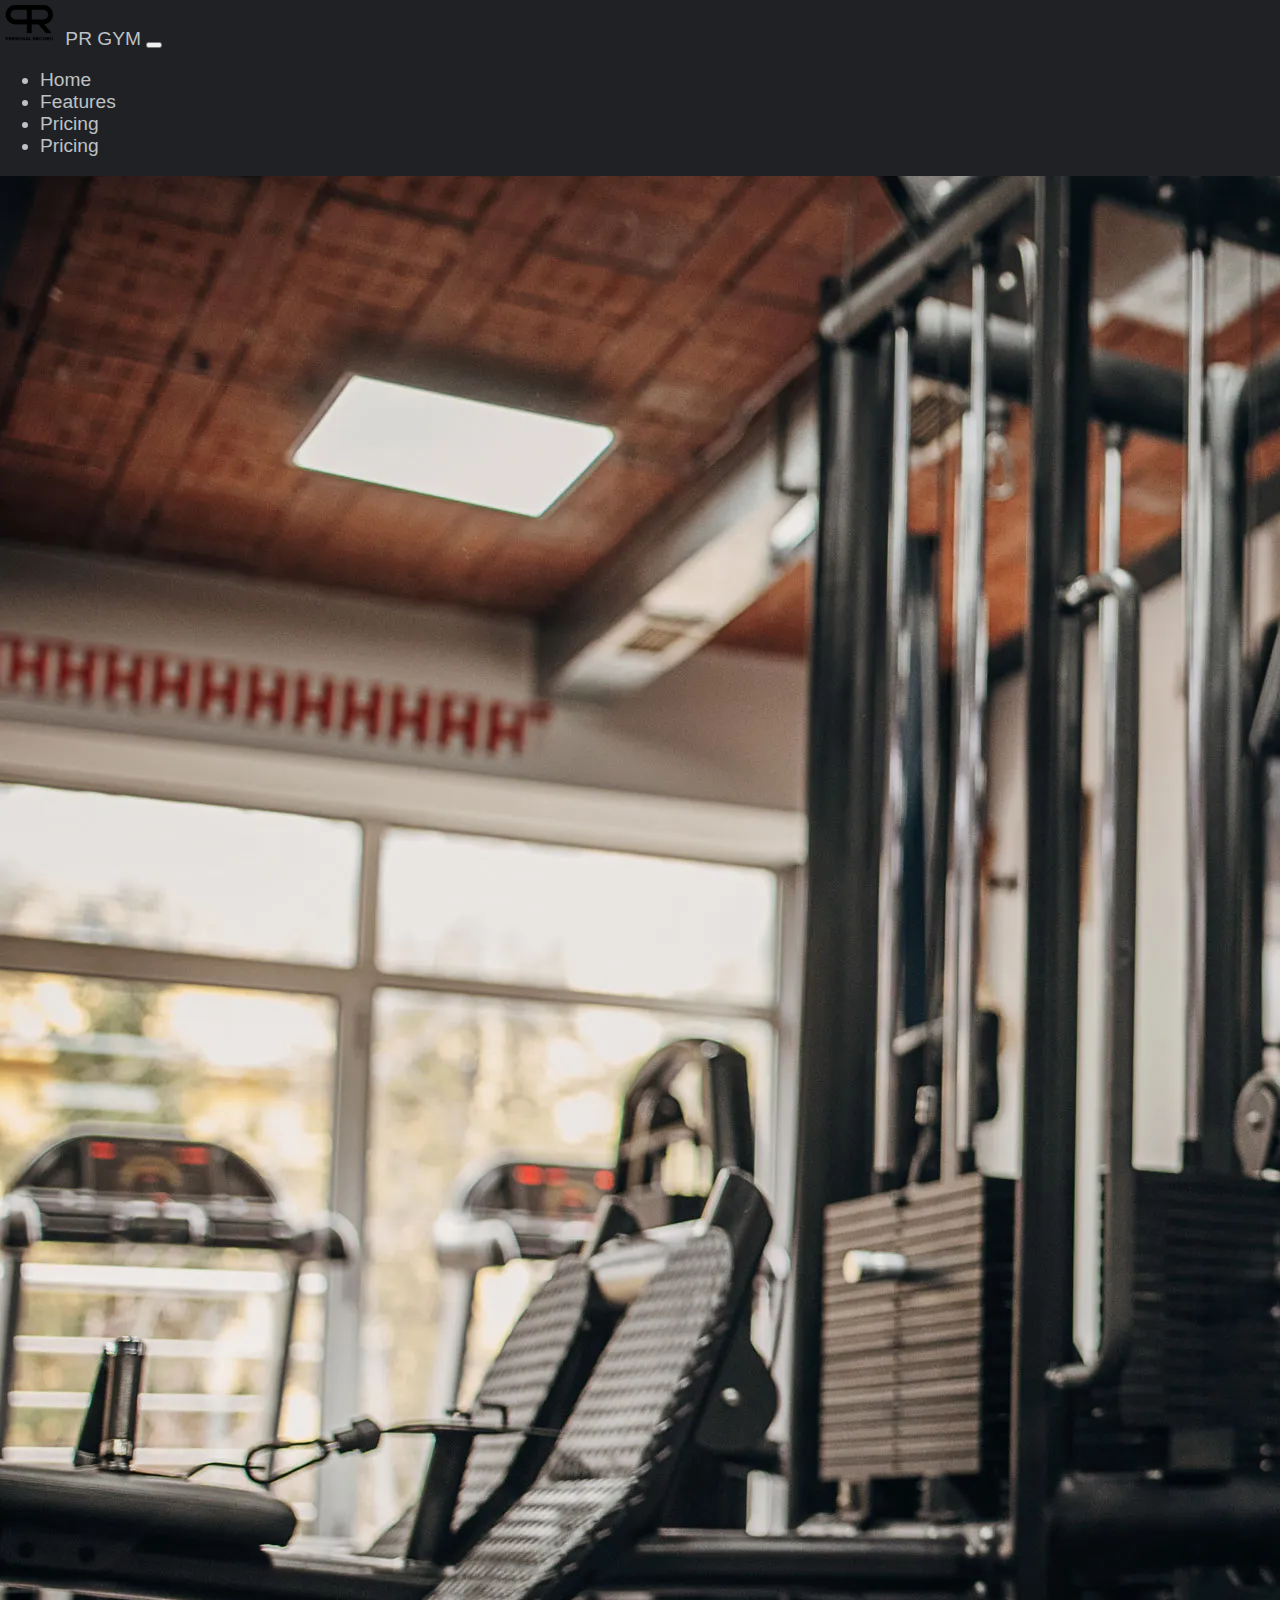
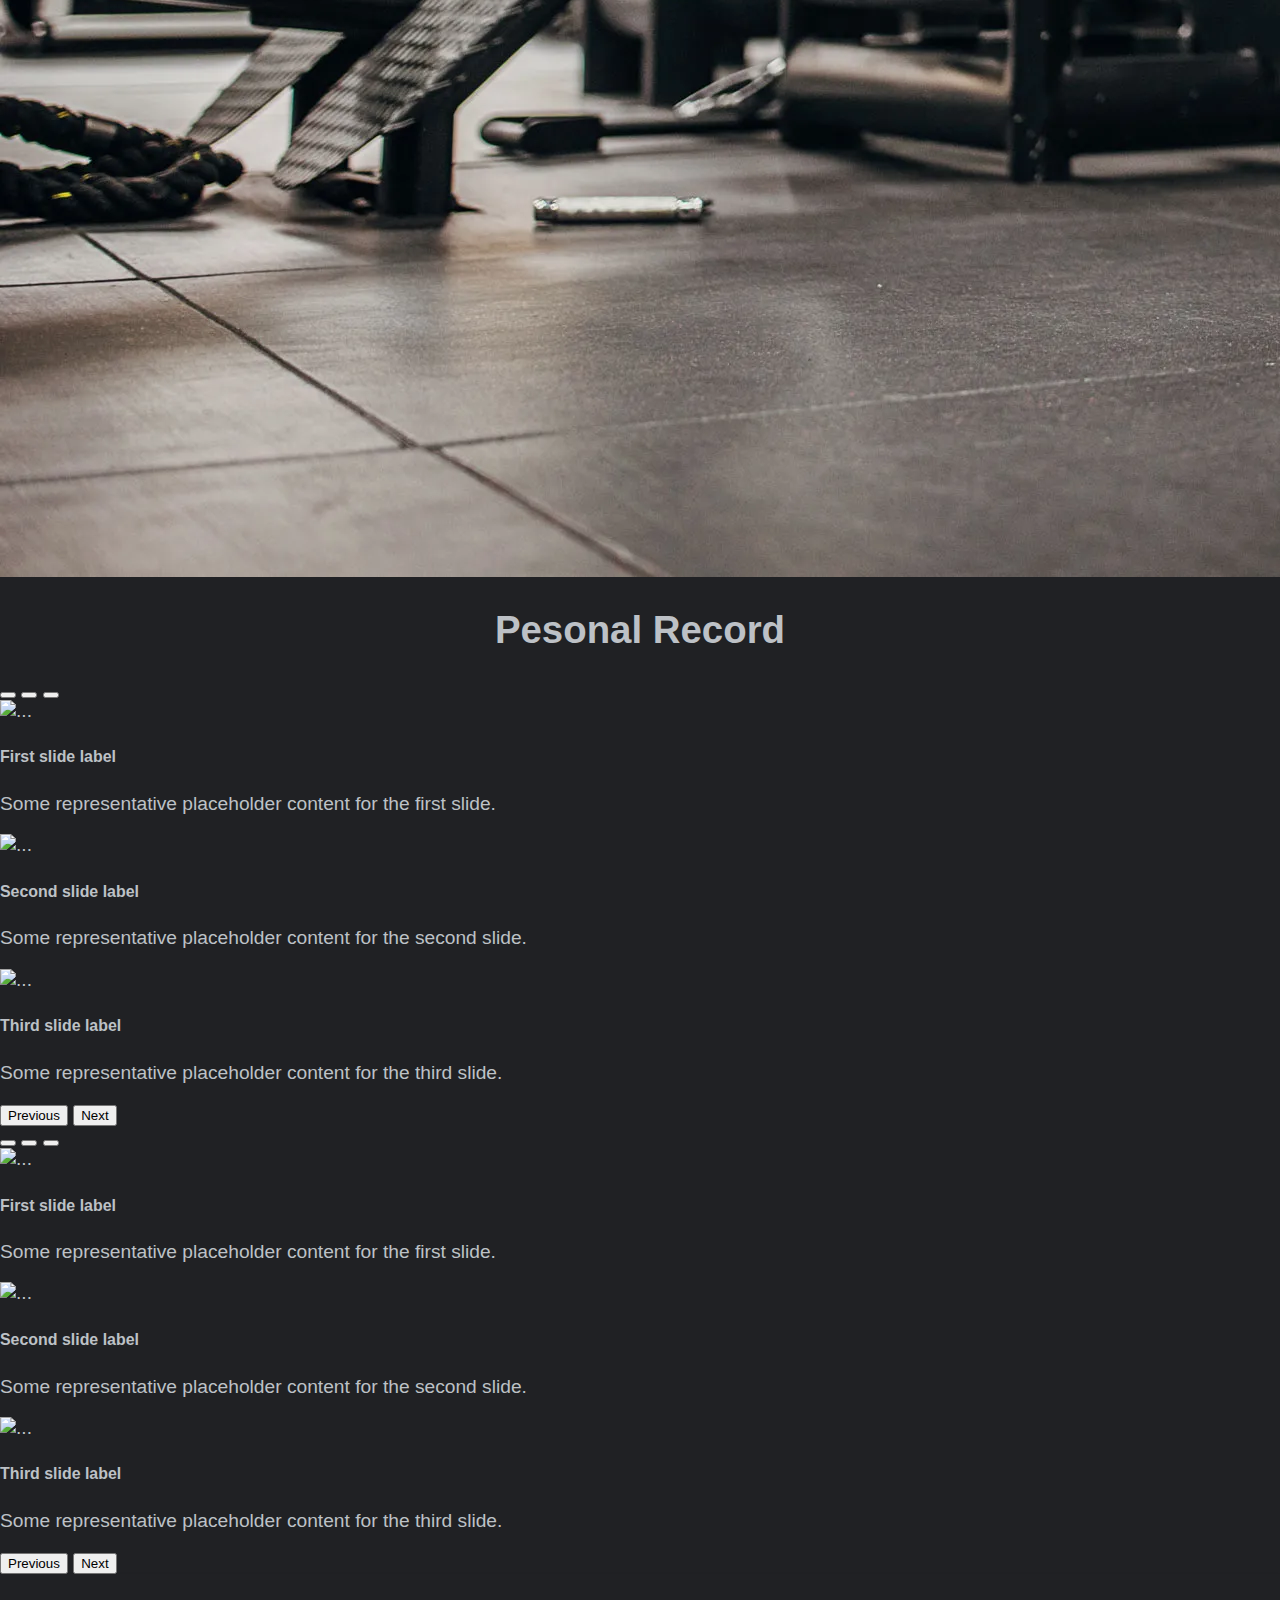
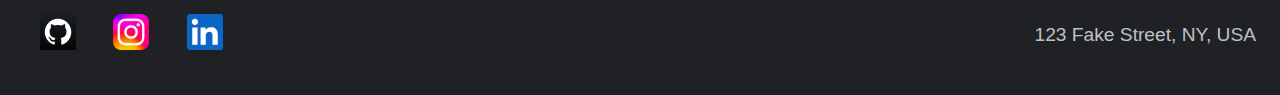
==== index.html @ 3e2592c3 "bootsstrap-1" ====
<!DOCTYPE html>
<html lang="en">

<head>
  <meta charset="UTF-8" />
  <meta http-equiv="X-UA-Compatible" content="IE=edge" />
  <meta name="viewport" content="width=device-width, initial-scale=1.0" />
  <title>PR Gym</title>
  <!-- Logo de pestañ -->
  <link rel="icon" href="img/pr-logo.png" />
  <!-- CSS -->
  <link rel="stylesheet" href="css/estilo.css" />
  <link rel="preconnect" href="https://fonts.googleapis.com" />
  <link rel="preconnect" href="https://fonts.gstatic.com" crossorigin />
  <link
    href="https://fonts.googleapis.com/css2?family=Open+Sans:ital,wght@0,300;0,400;0,500;0,600;0,700;0,800;1,300;1,400;1,500;1,600;1,700;1,800&display=swap"
    rel="stylesheet" />
  <link href="https://cdn.jsdelivr.net/npm/bootstrap@5.2.0/dist/css/bootstrap.min.css" rel="stylesheet"
    integrity="sha384-gH2yIJqKdNHPEq0n4Mqa/HGKIhSkIHeL5AyhkYV8i59U5AR6csBvApHHNl/vI1Bx" crossorigin="anonymous">
</head>

<body class="body">
  <header>
    <nav class="navbar navbar-expand-lg bg-dark">
      <div class="container-fluid">
        <a class="navbar-brand" href="index.html">
          <img src="img/pr-logo.png" alt="" width="60" class="d-inline-block align-text-top">
        </a>
        <a class="navbar-brand active" href="index.html">PR GYM</a>
        <button class="navbar-toggler" type="button" data-bs-toggle="collapse" data-bs-target="#navbarNav"
          aria-controls="navbarNav" aria-expanded="false" aria-label="Toggle navigation">
          <span class="navbar-toggler-icon"></span>
        </button>
        <div class="collapse navbar-collapse" id="navbarNav">
          <ul class="navbar-nav">
            <li class="nav-item">
              <a class="nav-link " href="pages/contacto.html">Home</a>
            </li>
            <li class="nav-item">
              <a class="nav-link" href="pages/cuenta.html">Features</a>
            </li>
            <li class="nav-item">
              <a class="nav-link" href="pages/playlist.html">Pricing</a>
            </li>
            <li class="nav-item">
              <a class="nav-link" href="pages/sedes.html">Pricing</a>
            </li>
          </ul>
        </div>
      </div>
    </nav>
  </header>
  <main class="px-3">
    <div class="card text-bg-dark">
      <img src="img/gym-main.png" class="card-img opacity-50" alt="Imagen del gimnasio">
      <div class="card-img-overlay px-3">
        <h1 class="h1">Pesonal Record</h1>
      </div>
    </div>
  </main>
  <section>
    <div id="carouselExampleDark" class="carousel carousel-dark slide" data-bs-ride="carousel">
      <div class="carousel-indicators">
        <button type="button" data-bs-target="#carouselExampleDark" data-bs-slide-to="0" class="active"
          aria-current="true" aria-label="Slide 1"></button>
        <button type="button" data-bs-target="#carouselExampleDark" data-bs-slide-to="1" aria-label="Slide 2"></button>
        <button type="button" data-bs-target="#carouselExampleDark" data-bs-slide-to="2" aria-label="Slide 3"></button>
      </div>
      <div class="carousel-inner">
        <div class="carousel-item active" data-bs-interval="10000">
          <img src="http://ximg.es/400x200/ffffff/fff" class="d-block w-100" alt="...">
          <div class="carousel-caption d-none d-md-block">
            <h5>First slide label</h5>
            <p>Some representative placeholder content for the first slide.</p>
          </div>
        </div>
        <div class="carousel-item" data-bs-interval="2000">
          <img src="http://ximg.es/400x200/ffffff/fff" class="d-block w-100" alt="...">
          <div class="carousel-caption d-none d-md-block">
            <h5>Second slide label</h5>
            <p>Some representative placeholder content for the second slide.</p>
          </div>
        </div>
        <div class="carousel-item">
          <img src="http://ximg.es/400x200/ffffff/fff" class="d-block w-100" alt="...">
          <div class="carousel-caption d-none d-md-block">
            <h5>Third slide label</h5>
            <p>Some representative placeholder content for the third slide.</p>
          </div>
        </div>
      </div>
      <button class="carousel-control-prev" type="button" data-bs-target="#carouselExampleDark" data-bs-slide="prev">
        <span class="carousel-control-prev-icon" aria-hidden="true"></span>
        <span class="visually-hidden">Previous</span>
      </button>
      <button class="carousel-control-next" type="button" data-bs-target="#carouselExampleDark" data-bs-slide="next">
        <span class="carousel-control-next-icon" aria-hidden="true"></span>
        <span class="visually-hidden">Next</span>
      </button>
    </div>
  </section>
  <section>
    <div id="carouselExampleDark" class="carousel carousel-dark slide" data-bs-ride="carousel">
      <div class="carousel-indicators">
        <button type="button" data-bs-target="#carouselExampleDark" data-bs-slide-to="0" class="active"
          aria-current="true" aria-label="Slide 1"></button>
        <button type="button" data-bs-target="#carouselExampleDark" data-bs-slide-to="1" aria-label="Slide 2"></button>
        <button type="button" data-bs-target="#carouselExampleDark" data-bs-slide-to="2" aria-label="Slide 3"></button>
      </div>
      <div class="carousel-inner">
        <div class="carousel-item active" data-bs-interval="10000">
          <img src="http://ximg.es/400x200/ffffff/fff" class="d-block w-100" alt="...">
          <div class="carousel-caption d-none d-md-block">
            <h5>First slide label</h5>
            <p>Some representative placeholder content for the first slide.</p>
          </div>
        </div>
        <div class="carousel-item" data-bs-interval="2000">
          <img src="http://ximg.es/400x200/ffffff/fff" class="d-block w-100" alt="...">
          <div class="carousel-caption d-none d-md-block">
            <h5>Second slide label</h5>
            <p>Some representative placeholder content for the second slide.</p>
          </div>
        </div>
        <div class="carousel-item">
          <img src="http://ximg.es/400x200/ffffff/fff" class="d-block w-100" alt="...">
          <div class="carousel-caption d-none d-md-block">
            <h5>Third slide label</h5>
            <p>Some representative placeholder content for the third slide.</p>
          </div>
        </div>
      </div>
      <button class="carousel-control-prev" type="button" data-bs-target="#carouselExampleDark" data-bs-slide="prev">
        <span class="carousel-control-prev-icon" aria-hidden="true"></span>
        <span class="visually-hidden">Previous</span>
      </button>
      <button class="carousel-control-next" type="button" data-bs-target="#carouselExampleDark" data-bs-slide="next">
        <span class="carousel-control-next-icon" aria-hidden="true"></span>
        <span class="visually-hidden">Next</span>
      </button>
    </div>
  </section>
  <footer class="footer">
    <!-- Redes y Direccion -->
    <div>
      <a href="https://github.com/" target="_blank"><img src="img/github-logo.png" alt="GIthub" /></a>
      <a href="https://instagram.com" target="_blank"><img src="img/instagram-logo.png" alt="Instagram" /></a>
      <a href="https://linkedin.com" target="_blank"><img src="img/linkedin-logo.png" alt="Linkedin" /></a>
    </div>
    <div>
      <a href="https://www.google.com/maps/place/Gold's+Gym+Venice/@33.9953232,-118.7555122,11z/data=!4m9!1m2!2m1!1sGold+Gym+cerca+de+Los+%C3%81ngeles,+California,+EE.+UU.!3m5!1s0x80c2bacf4578353b:0x475106ed00e39b87!8m2!3d33.9953297!4d-118.4753742!15sCjNHb2xkIEd5bSBjZXJjYSBkZSBMb3Mgw4FuZ2VsZXMsIENhbGlmb3JuaWEsIEVFLiBVVS4iA4gBAZIBA2d5bQ"
        target="_blank">
        <p>123 Fake Street, NY, USA</p>
      </a>
    </div>
  </footer>
  <!-- js bootstrap -->
  <script src="https://cdn.jsdelivr.net/npm/bootstrap@5.2.0/dist/js/bootstrap.bundle.min.js"
    integrity="sha384-A3rJD856KowSb7dwlZdYEkO39Gagi7vIsF0jrRAoQmDKKtQBHUuLZ9AsSv4jD4Xa"
    crossorigin="anonymous"></script>
</body>

</html>
---- css/estilo.css ----
/* body */
.body {
  margin: auto;
  font-size: 1.2rem;
  font-family: -apple-system, sans-serif !important;
  background-color: #202124 !important;
  color: #bdc1c6 !important;
  -webkit-text-size-adjust: 100%;
}

a {
  outline: none;
  text-decoration: none;
}
a:link {
  color: #bdc1c6 !important;
}
a:visited {
  color: #bdc1c6 !important;
}
a:hover {
  color: #3c4043 !important;
}


/* Main de Index */
.card-img-overlay{
  text-align: center;
  display: block;
}

/* Footer */
.footer {
  position: relative;
  padding: 24px;
  background-color: #202124;
  display: flex;
  justify-content: space-between;
  align-items: center;
  box-shadow: 0 2px 4px #0000001a;
}
.footer img {
  padding: 16px;
  margin: auto;
  width: 36px;
}
/* main de pagina sede.html */
.main-sedes div {
  display: flex;
  flex-direction: column;
  align-items: center;
  margin: auto;
  padding: 16px;
  border: 1px solid #3c4043;
}
.main-sedes div p {
  font-weight: 300;
}

/* Pagina de cuenta.html */
.iniciarCesion form {
  padding: 16px;
  background-color: #202124;
  display: flex;
  justify-content: space-between;
  align-items: center;
  box-shadow: 0 2px 4px #0000001a;
  margin: auto;
  flex-direction: column;
  border: 1px solid #3c4043;
}
.main-cuenta h3 {
  display: inline-block;
  border: 1px solid #3c4043;
  font-weight: 600;
}
.main-cuenta label {
  font-weight: 300;
}
.boton input {
  background-color: #202124;
  border: 1px solid #3c4043;
  color: #ffffff;
  border-radius: 40px;
}
/* Pagina de playlist.html */
.main-playlist {
  padding: 16px;
  background-color: #202124;
  display: flex;
  justify-content: space-between;
  align-items: center;
  margin: auto;
  flex-direction: column;
  border: 1px solid #3c4043;
}
/* Pagina a contacto.html */
.main-contacto div {
  padding: 16px;
  background-color: #202124;
  display: flex;
  justify-content: space-between;
  align-items: center;
  margin: auto;
  flex-direction: column;
  border: 1px solid #3c4043;
}
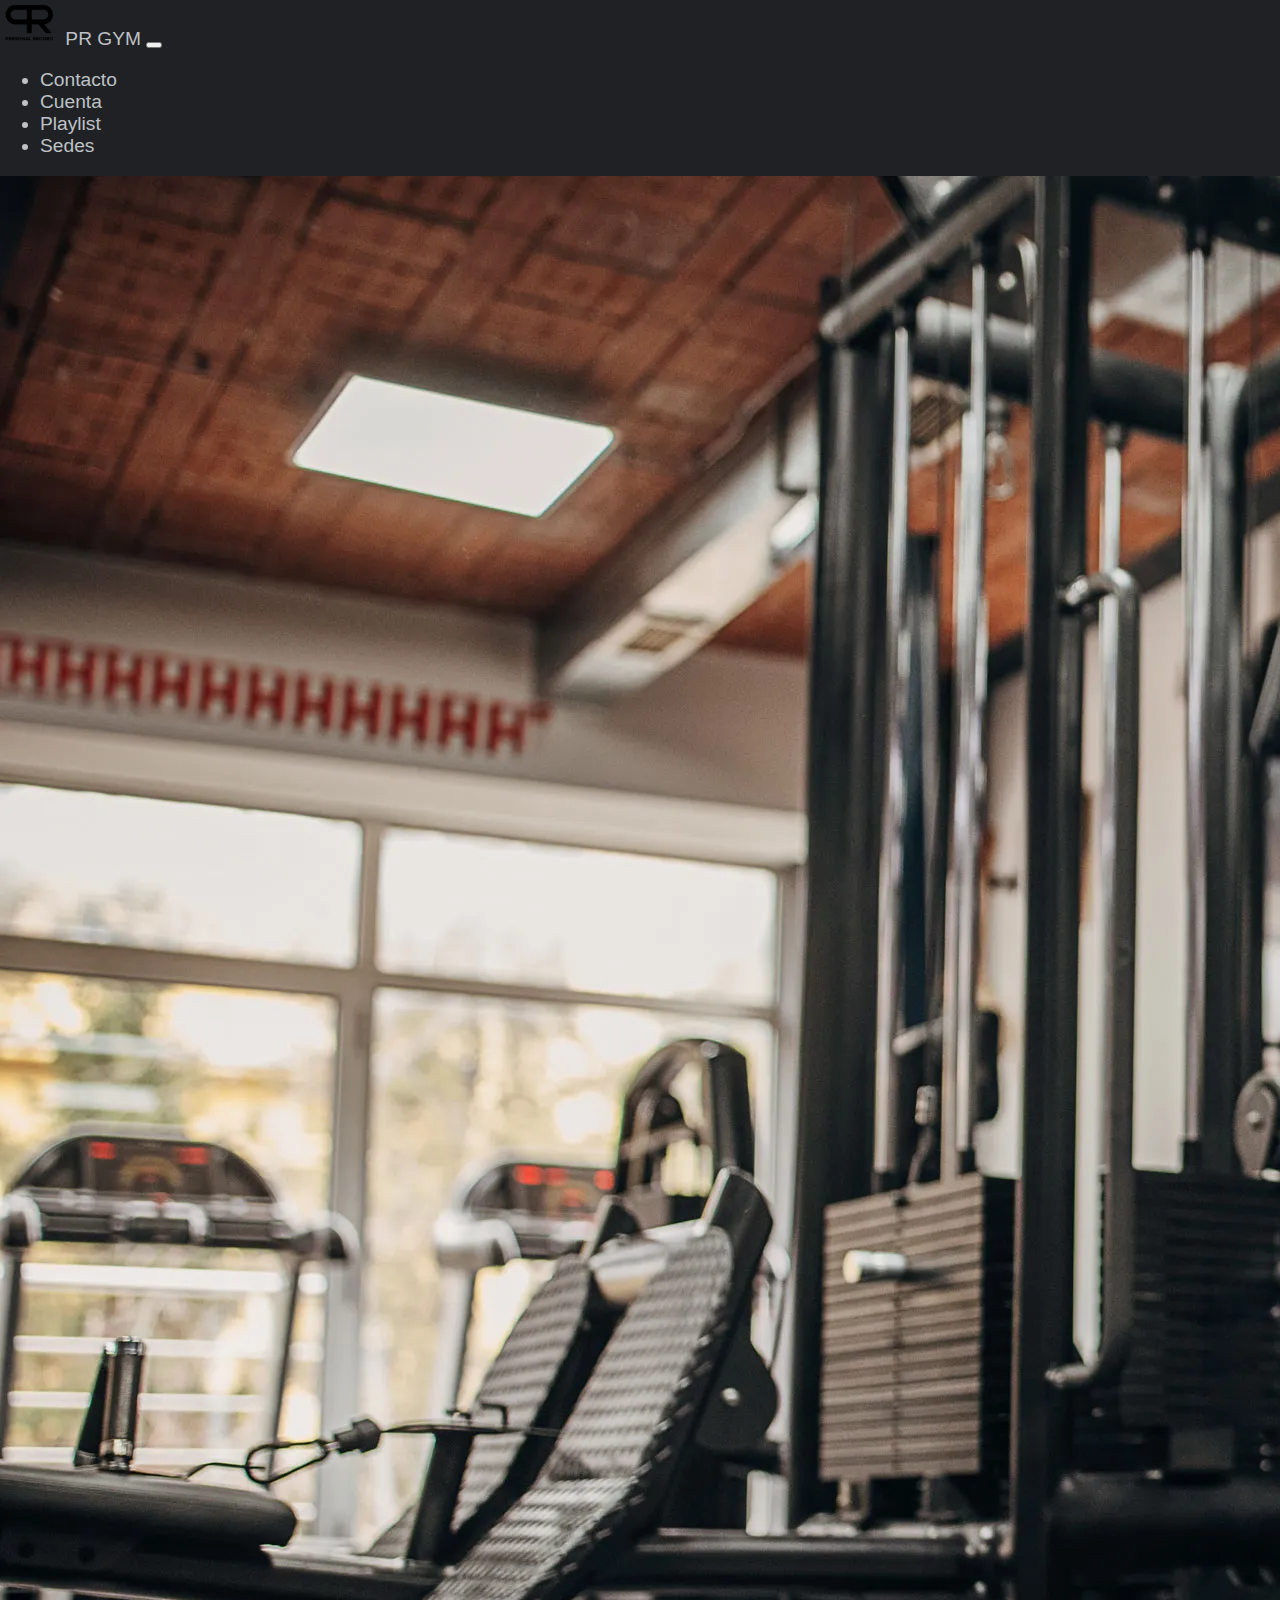
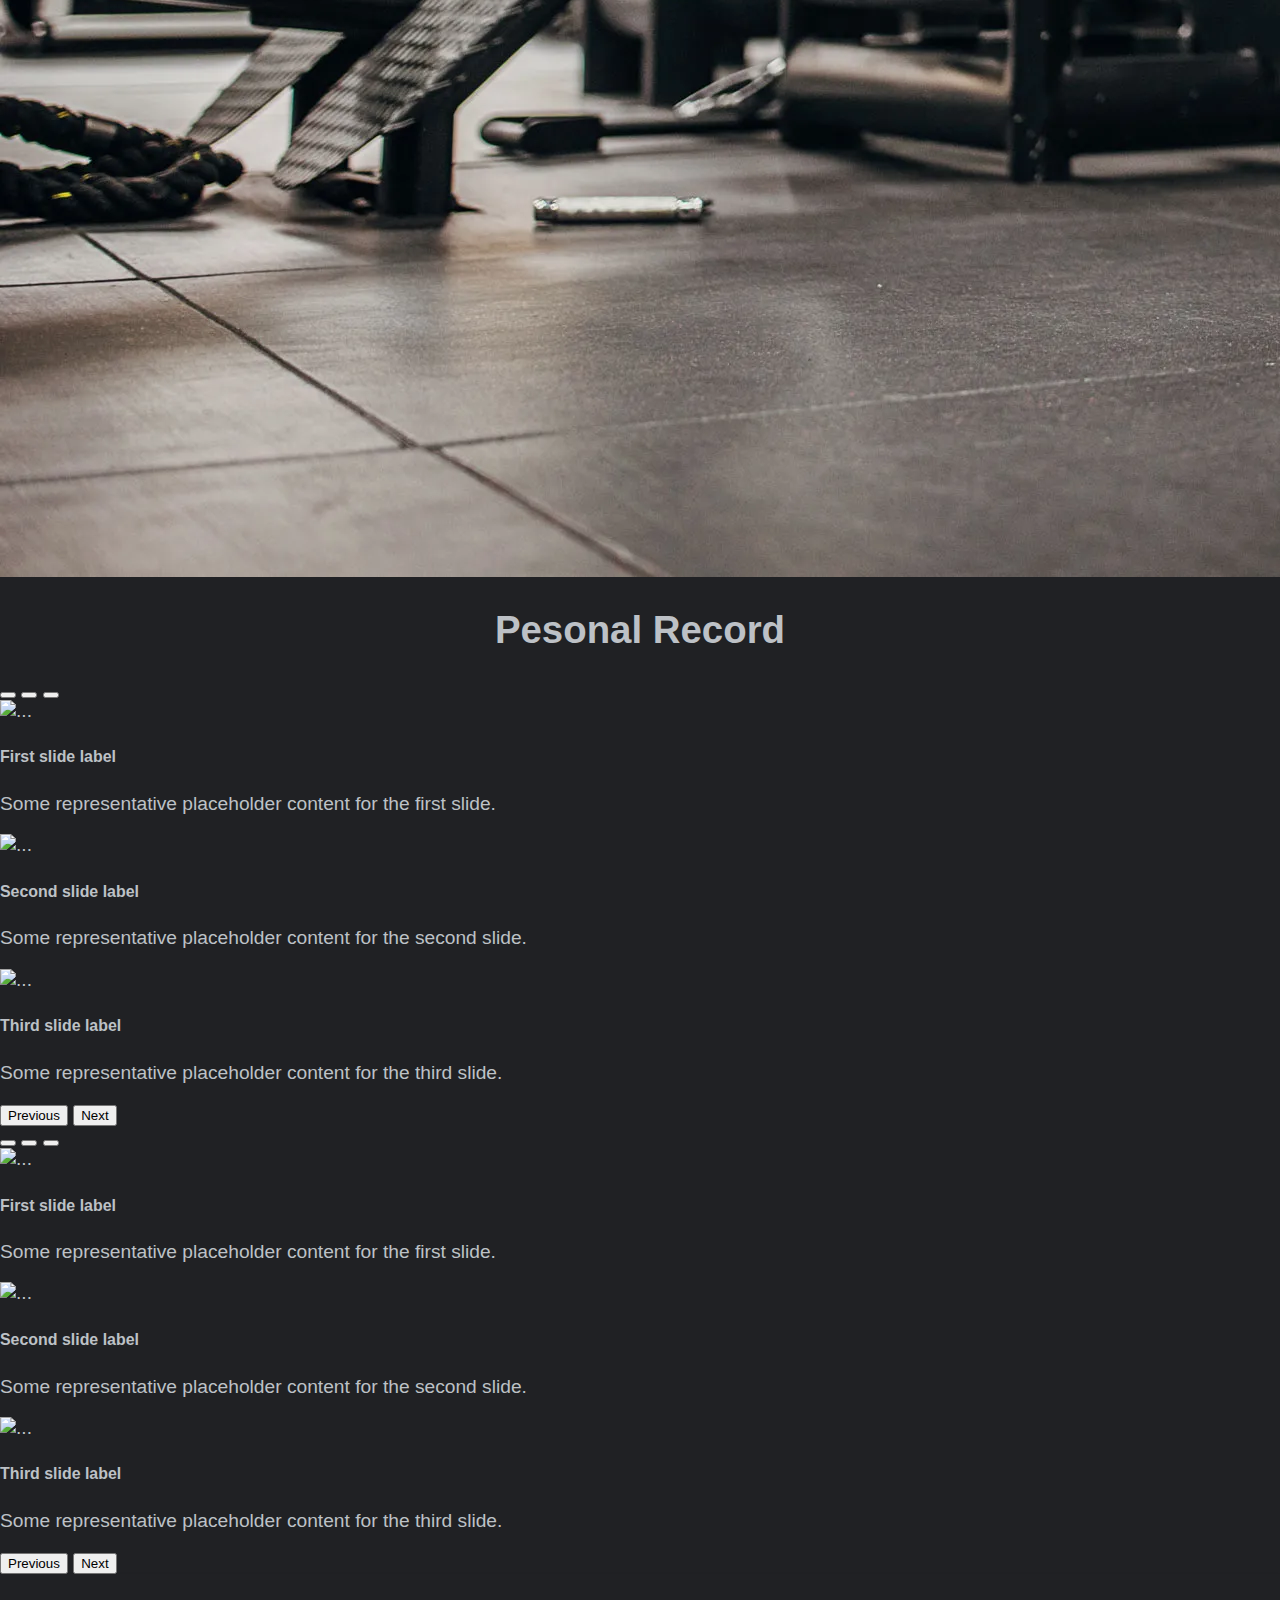
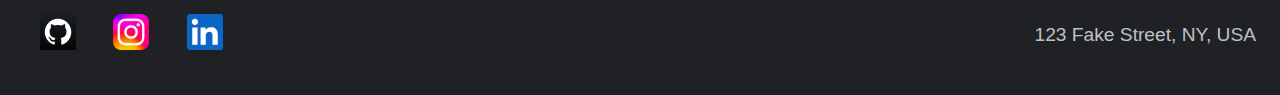
==== commit 904969b4: "bootstrap completo" ====
--- a/index.html
+++ b/index.html
@@ -34,16 +34,16 @@
         <div class="collapse navbar-collapse" id="navbarNav">
           <ul class="navbar-nav">
             <li class="nav-item">
-              <a class="nav-link " href="pages/contacto.html">Home</a>
+              <a class="nav-link " href="pages/contacto.html">Contacto</a>
             </li>
             <li class="nav-item">
-              <a class="nav-link" href="pages/cuenta.html">Features</a>
+              <a class="nav-link" href="pages/cuenta.html">Cuenta</a>
             </li>
             <li class="nav-item">
-              <a class="nav-link" href="pages/playlist.html">Pricing</a>
+              <a class="nav-link" href="pages/playlist.html">Playlist</a>
             </li>
             <li class="nav-item">
-              <a class="nav-link" href="pages/sedes.html">Pricing</a>
+              <a class="nav-link" href="pages/sedes.html">Sedes</a>
             </li>
           </ul>
         </div>
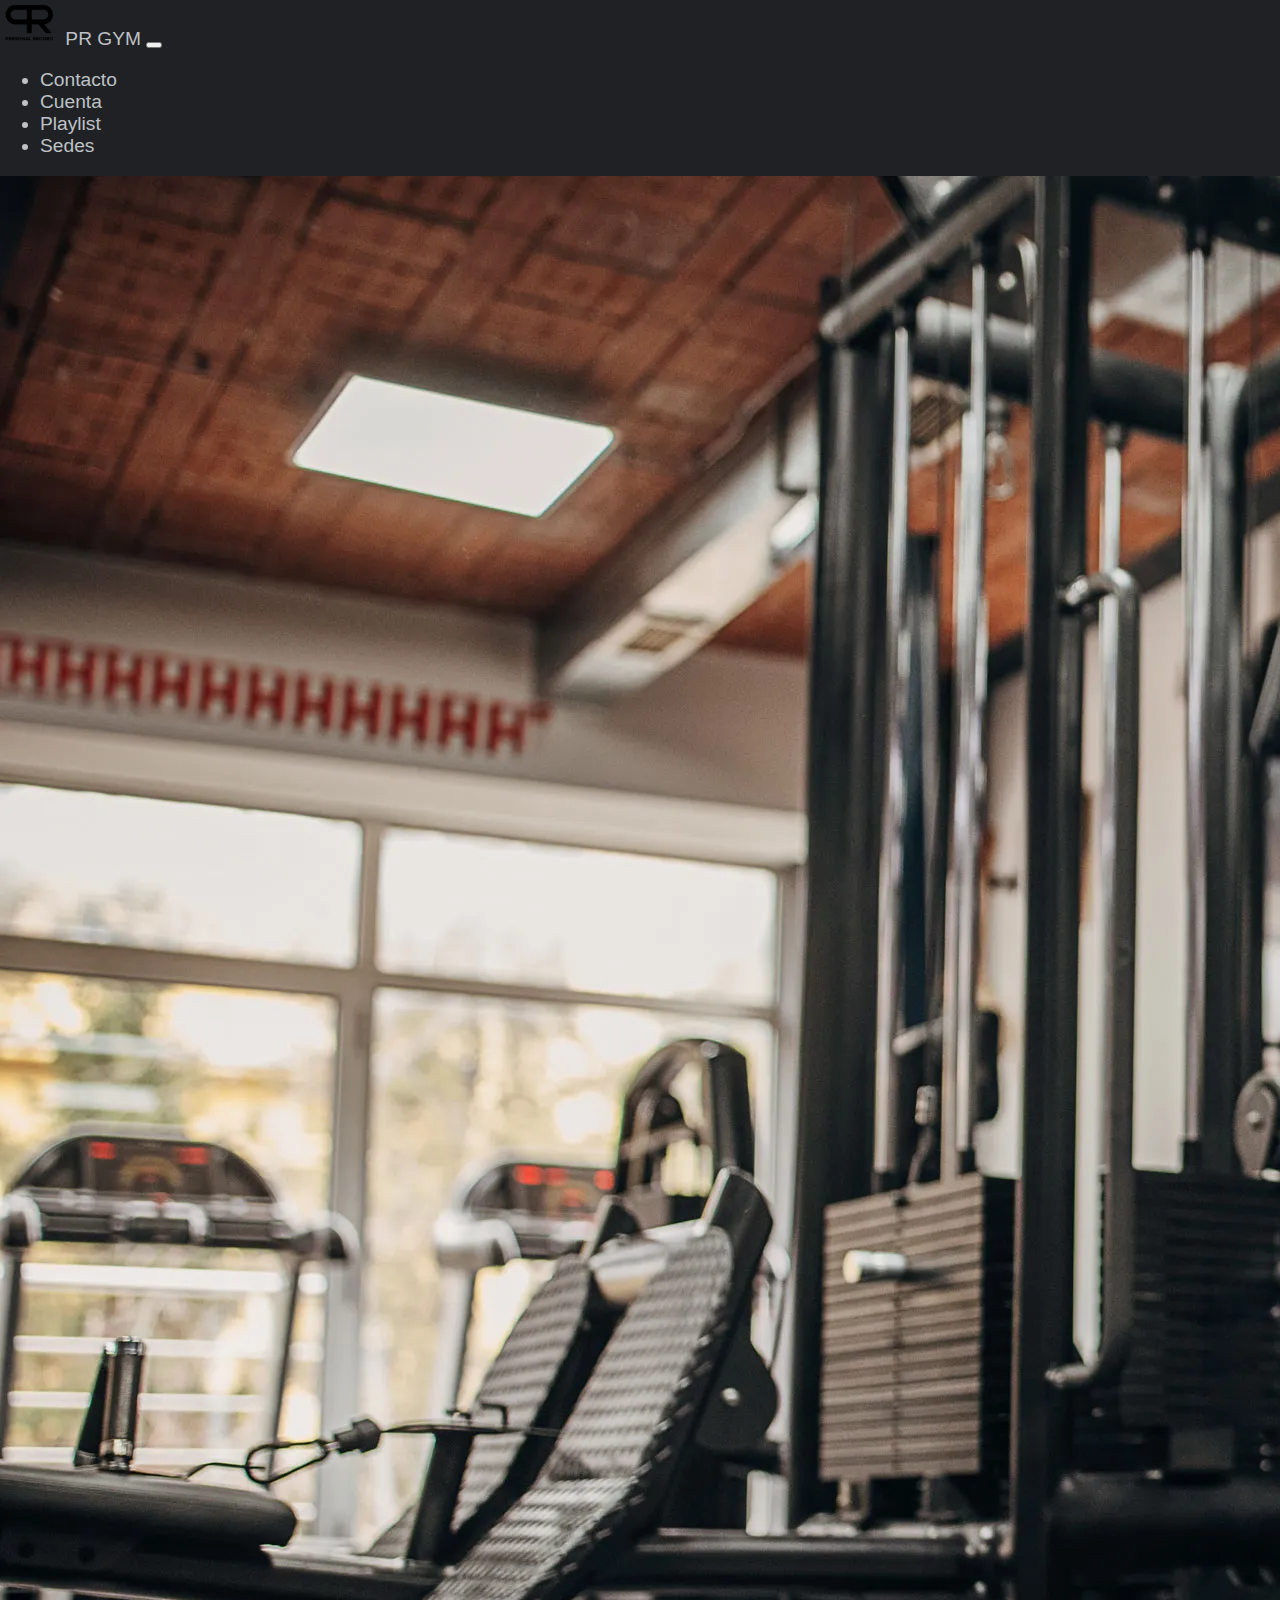
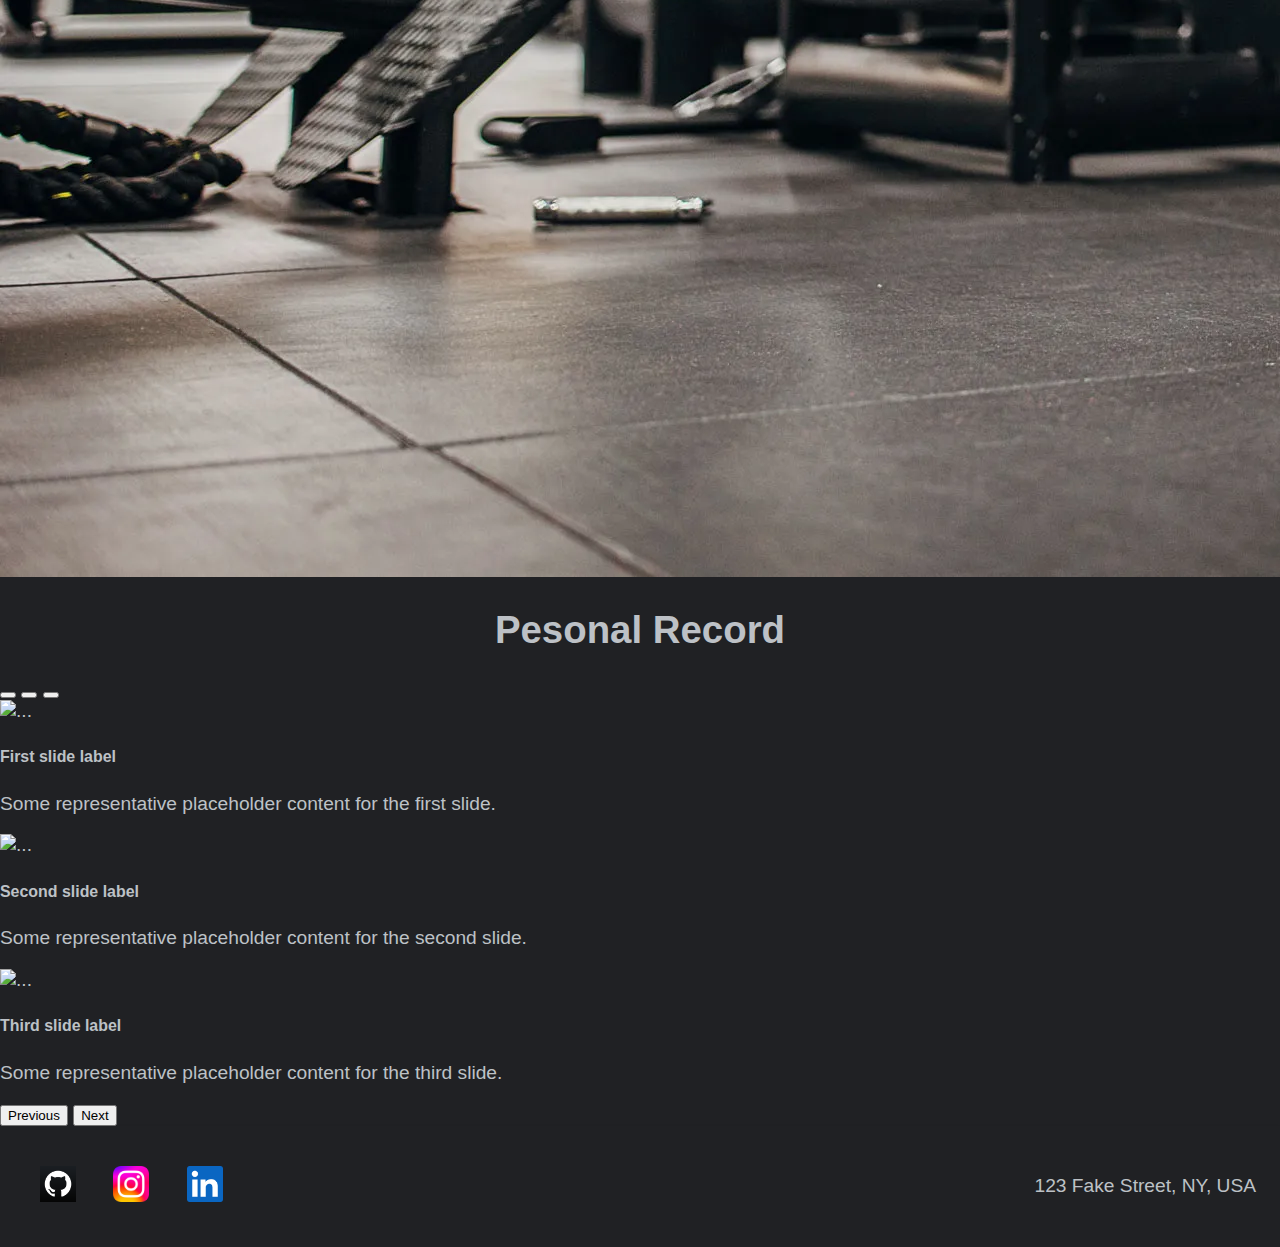
==== commit c392bfe7: "modificacion mains" ====
--- a/index.html
+++ b/index.html
@@ -18,7 +18,6 @@
   <link href="https://cdn.jsdelivr.net/npm/bootstrap@5.2.0/dist/css/bootstrap.min.css" rel="stylesheet"
     integrity="sha384-gH2yIJqKdNHPEq0n4Mqa/HGKIhSkIHeL5AyhkYV8i59U5AR6csBvApHHNl/vI1Bx" crossorigin="anonymous">
 </head>
-
 <body class="body">
   <header>
     <nav class="navbar navbar-expand-lg bg-dark">
@@ -99,51 +98,10 @@
       </button>
     </div>
   </section>
-  <section>
-    <div id="carouselExampleDark" class="carousel carousel-dark slide" data-bs-ride="carousel">
-      <div class="carousel-indicators">
-        <button type="button" data-bs-target="#carouselExampleDark" data-bs-slide-to="0" class="active"
-          aria-current="true" aria-label="Slide 1"></button>
-        <button type="button" data-bs-target="#carouselExampleDark" data-bs-slide-to="1" aria-label="Slide 2"></button>
-        <button type="button" data-bs-target="#carouselExampleDark" data-bs-slide-to="2" aria-label="Slide 3"></button>
-      </div>
-      <div class="carousel-inner">
-        <div class="carousel-item active" data-bs-interval="10000">
-          <img src="http://ximg.es/400x200/ffffff/fff" class="d-block w-100" alt="...">
-          <div class="carousel-caption d-none d-md-block">
-            <h5>First slide label</h5>
-            <p>Some representative placeholder content for the first slide.</p>
-          </div>
-        </div>
-        <div class="carousel-item" data-bs-interval="2000">
-          <img src="http://ximg.es/400x200/ffffff/fff" class="d-block w-100" alt="...">
-          <div class="carousel-caption d-none d-md-block">
-            <h5>Second slide label</h5>
-            <p>Some representative placeholder content for the second slide.</p>
-          </div>
-        </div>
-        <div class="carousel-item">
-          <img src="http://ximg.es/400x200/ffffff/fff" class="d-block w-100" alt="...">
-          <div class="carousel-caption d-none d-md-block">
-            <h5>Third slide label</h5>
-            <p>Some representative placeholder content for the third slide.</p>
-          </div>
-        </div>
-      </div>
-      <button class="carousel-control-prev" type="button" data-bs-target="#carouselExampleDark" data-bs-slide="prev">
-        <span class="carousel-control-prev-icon" aria-hidden="true"></span>
-        <span class="visually-hidden">Previous</span>
-      </button>
-      <button class="carousel-control-next" type="button" data-bs-target="#carouselExampleDark" data-bs-slide="next">
-        <span class="carousel-control-next-icon" aria-hidden="true"></span>
-        <span class="visually-hidden">Next</span>
-      </button>
-    </div>
-  </section>
   <footer class="footer">
     <!-- Redes y Direccion -->
     <div>
-      <a href="https://github.com/" target="_blank"><img src="img/github-logo.png" alt="GIthub" /></a>
+      <a href="https://github.com/" target="_blank"><img src="img/github-logo.png" alt="GIthub"/></a>
       <a href="https://instagram.com" target="_blank"><img src="img/instagram-logo.png" alt="Instagram" /></a>
       <a href="https://linkedin.com" target="_blank"><img src="img/linkedin-logo.png" alt="Linkedin" /></a>
     </div>
--- a/css/estilo.css
+++ b/css/estilo.css
@@ -6,6 +6,9 @@
   background-color: #202124 !important;
   color: #bdc1c6 !important;
   -webkit-text-size-adjust: 100%;
+}
+.navbar-brand img {
+  transform: scale(0.92 !important);
 }
 
 a {
@@ -40,9 +43,9 @@
   box-shadow: 0 2px 4px #0000001a;
 }
 .footer img {
-  padding: 16px;
+  padding: 16px ;
   margin: auto;
-  width: 36px;
+  width: 36px !important; 
 }
 /* main de pagina sede.html */
 .main-sedes div {
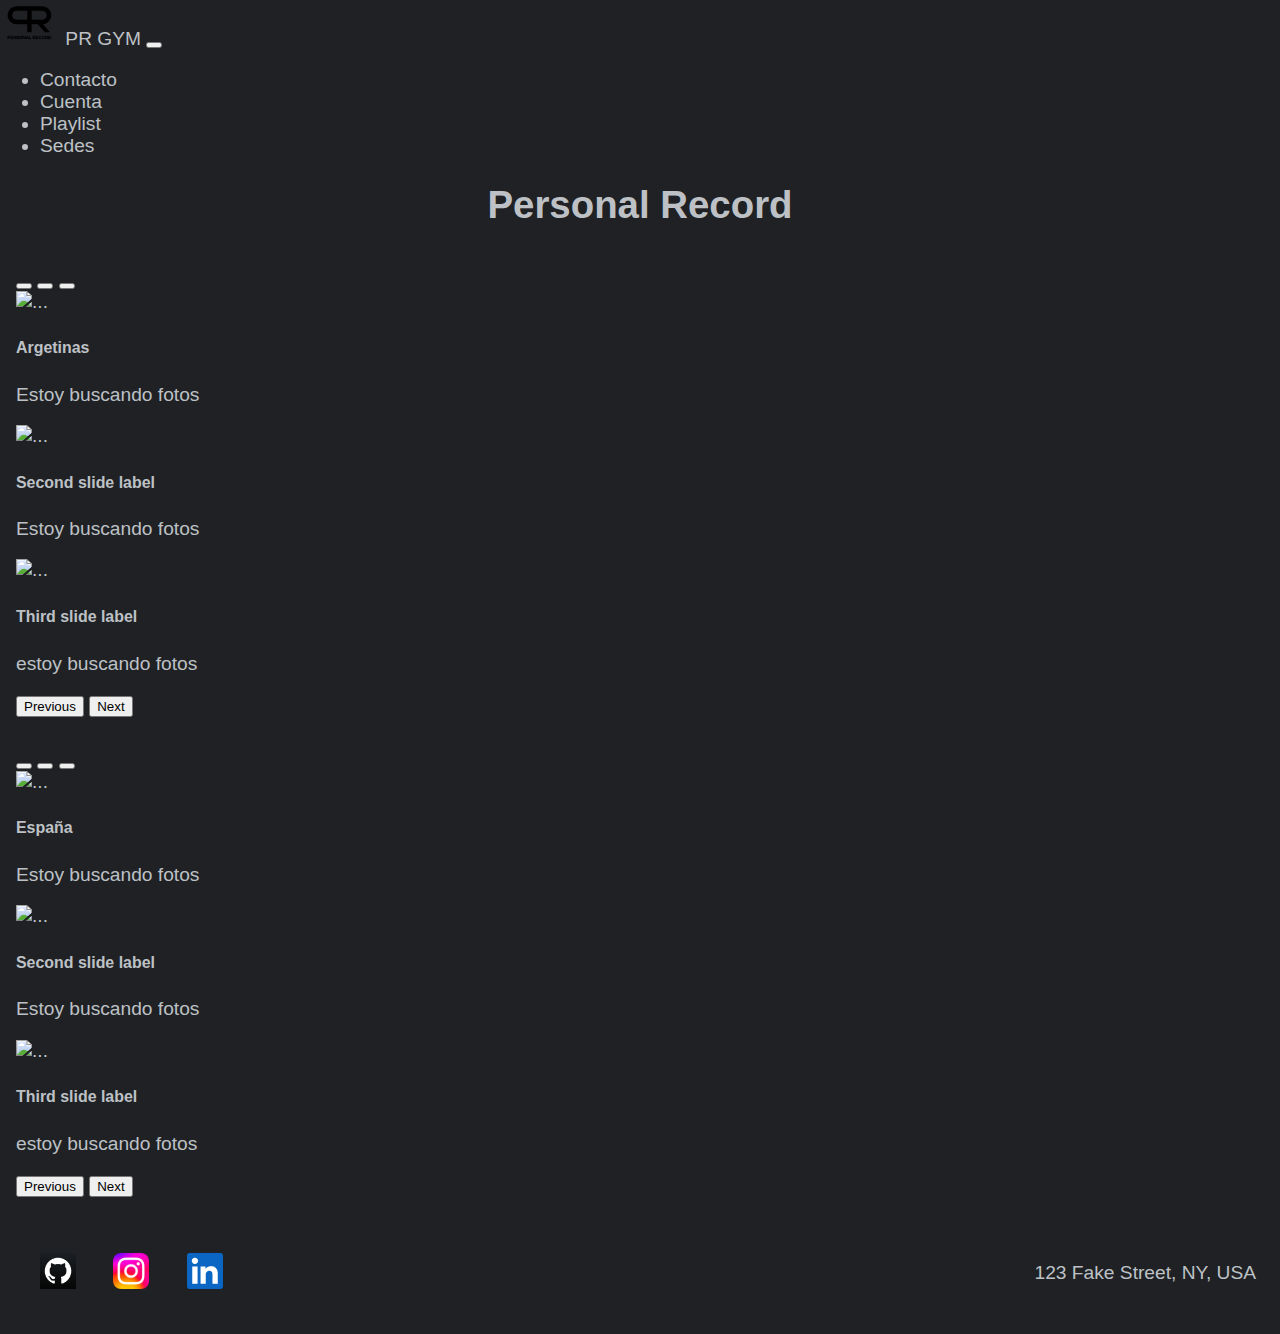
==== commit 0a52b7c9: "modificacion main y cuenta" ====
--- a/index.html
+++ b/index.html
@@ -18,6 +18,7 @@
   <link href="https://cdn.jsdelivr.net/npm/bootstrap@5.2.0/dist/css/bootstrap.min.css" rel="stylesheet"
     integrity="sha384-gH2yIJqKdNHPEq0n4Mqa/HGKIhSkIHeL5AyhkYV8i59U5AR6csBvApHHNl/vI1Bx" crossorigin="anonymous">
 </head>
+
 <body class="body">
   <header>
     <nav class="navbar navbar-expand-lg bg-dark">
@@ -49,12 +50,9 @@
       </div>
     </nav>
   </header>
-  <main class="px-3">
-    <div class="card text-bg-dark">
-      <img src="img/gym-main.png" class="card-img opacity-50" alt="Imagen del gimnasio">
-      <div class="card-img-overlay px-3">
-        <h1 class="h1">Pesonal Record</h1>
-      </div>
+  <main class="px-3 container">
+    <div>
+      <h1 class="h1">Personal Record</h1>
     </div>
   </main>
   <section>
@@ -69,22 +67,61 @@
         <div class="carousel-item active" data-bs-interval="10000">
           <img src="http://ximg.es/400x200/ffffff/fff" class="d-block w-100" alt="...">
           <div class="carousel-caption d-none d-md-block">
-            <h5>First slide label</h5>
-            <p>Some representative placeholder content for the first slide.</p>
+            <h5>Argetinas</h5>
+            <p>Estoy buscando fotos</p>
           </div>
         </div>
         <div class="carousel-item" data-bs-interval="2000">
           <img src="http://ximg.es/400x200/ffffff/fff" class="d-block w-100" alt="...">
           <div class="carousel-caption d-none d-md-block">
             <h5>Second slide label</h5>
-            <p>Some representative placeholder content for the second slide.</p>
+            <p>Estoy buscando fotos</p>
           </div>
         </div>
         <div class="carousel-item">
           <img src="http://ximg.es/400x200/ffffff/fff" class="d-block w-100" alt="...">
           <div class="carousel-caption d-none d-md-block">
             <h5>Third slide label</h5>
-            <p>Some representative placeholder content for the third slide.</p>
+            <p>estoy buscando fotos</p>
+          </div>
+        </div>
+      </div>
+      <button class="carousel-control-prev" type="button" data-bs-target="#carouselExampleDark" data-bs-slide="prev">
+        <span class="carousel-control-prev-icon" aria-hidden="true"></span>
+        <span class="visually-hidden">Previous</span>
+      </button>
+      <button class="carousel-control-next" type="button" data-bs-target="#carouselExampleDark" data-bs-slide="next">
+        <span class="carousel-control-next-icon" aria-hidden="true"></span>
+        <span class="visually-hidden">Next</span>
+      </button>
+    </div>
+    <div id="carouselExampleDark" class="carousel carousel-dark slide" data-bs-ride="carousel">
+      <div class="carousel-indicators">
+        <button type="button" data-bs-target="#carouselExampleDark" data-bs-slide-to="0" class="active"
+          aria-current="true" aria-label="Slide 1"></button>
+        <button type="button" data-bs-target="#carouselExampleDark" data-bs-slide-to="1" aria-label="Slide 2"></button>
+        <button type="button" data-bs-target="#carouselExampleDark" data-bs-slide-to="2" aria-label="Slide 3"></button>
+      </div>
+      <div class="carousel-inner">
+        <div class="carousel-item active" data-bs-interval="10000">
+          <img src="http://ximg.es/400x200/ffffff/fff" class="d-block w-100" alt="...">
+          <div class="carousel-caption d-none d-md-block">
+            <h5>España</h5>
+            <p>Estoy buscando fotos</p>
+          </div>
+        </div>
+        <div class="carousel-item" data-bs-interval="2000">
+          <img src="http://ximg.es/400x200/ffffff/fff" class="d-block w-100" alt="...">
+          <div class="carousel-caption d-none d-md-block">
+            <h5>Second slide label</h5>
+            <p>Estoy buscando fotos</p>
+          </div>
+        </div>
+        <div class="carousel-item">
+          <img src="http://ximg.es/400x200/ffffff/fff" class="d-block w-100" alt="...">
+          <div class="carousel-caption d-none d-md-block">
+            <h5>Third slide label</h5>
+            <p>estoy buscando fotos</p>
           </div>
         </div>
       </div>
@@ -100,8 +137,8 @@
   </section>
   <footer class="footer">
     <!-- Redes y Direccion -->
-    <div>
-      <a href="https://github.com/" target="_blank"><img src="img/github-logo.png" alt="GIthub"/></a>
+    <div class="d-inline-block align-text-top">
+      <a href="https://github.com/" target="_blank"><img src="img/github-logo.png" alt="GIthub" /></a>
       <a href="https://instagram.com" target="_blank"><img src="img/instagram-logo.png" alt="Instagram" /></a>
       <a href="https://linkedin.com" target="_blank"><img src="img/linkedin-logo.png" alt="Linkedin" /></a>
     </div>
--- a/css/estilo.css
+++ b/css/estilo.css
@@ -8,7 +8,7 @@
   -webkit-text-size-adjust: 100%;
 }
 .navbar-brand img {
-  transform: scale(0.92 !important);
+  transform: scale(0.92);
 }
 
 a {
@@ -27,9 +27,9 @@
 
 
 /* Main de Index */
-.card-img-overlay{
-  text-align: center;
-  display: block;
+.card-img-overlay {
+  text-align: center !important;
+
 }
 
 /* Footer */
@@ -43,8 +43,8 @@
   box-shadow: 0 2px 4px #0000001a;
 }
 .footer img {
-  padding: 16px ;
-  margin: auto;
+  padding: 16px !important;
+  margin: auto !important;
   width: 36px !important; 
 }
 /* main de pagina sede.html */
@@ -108,3 +108,9 @@
   flex-direction: column;
   border: 1px solid #3c4043;
 }
+.carousel {
+  padding: 16px !important;
+}
+.h1 {
+  text-align: center !important;
+}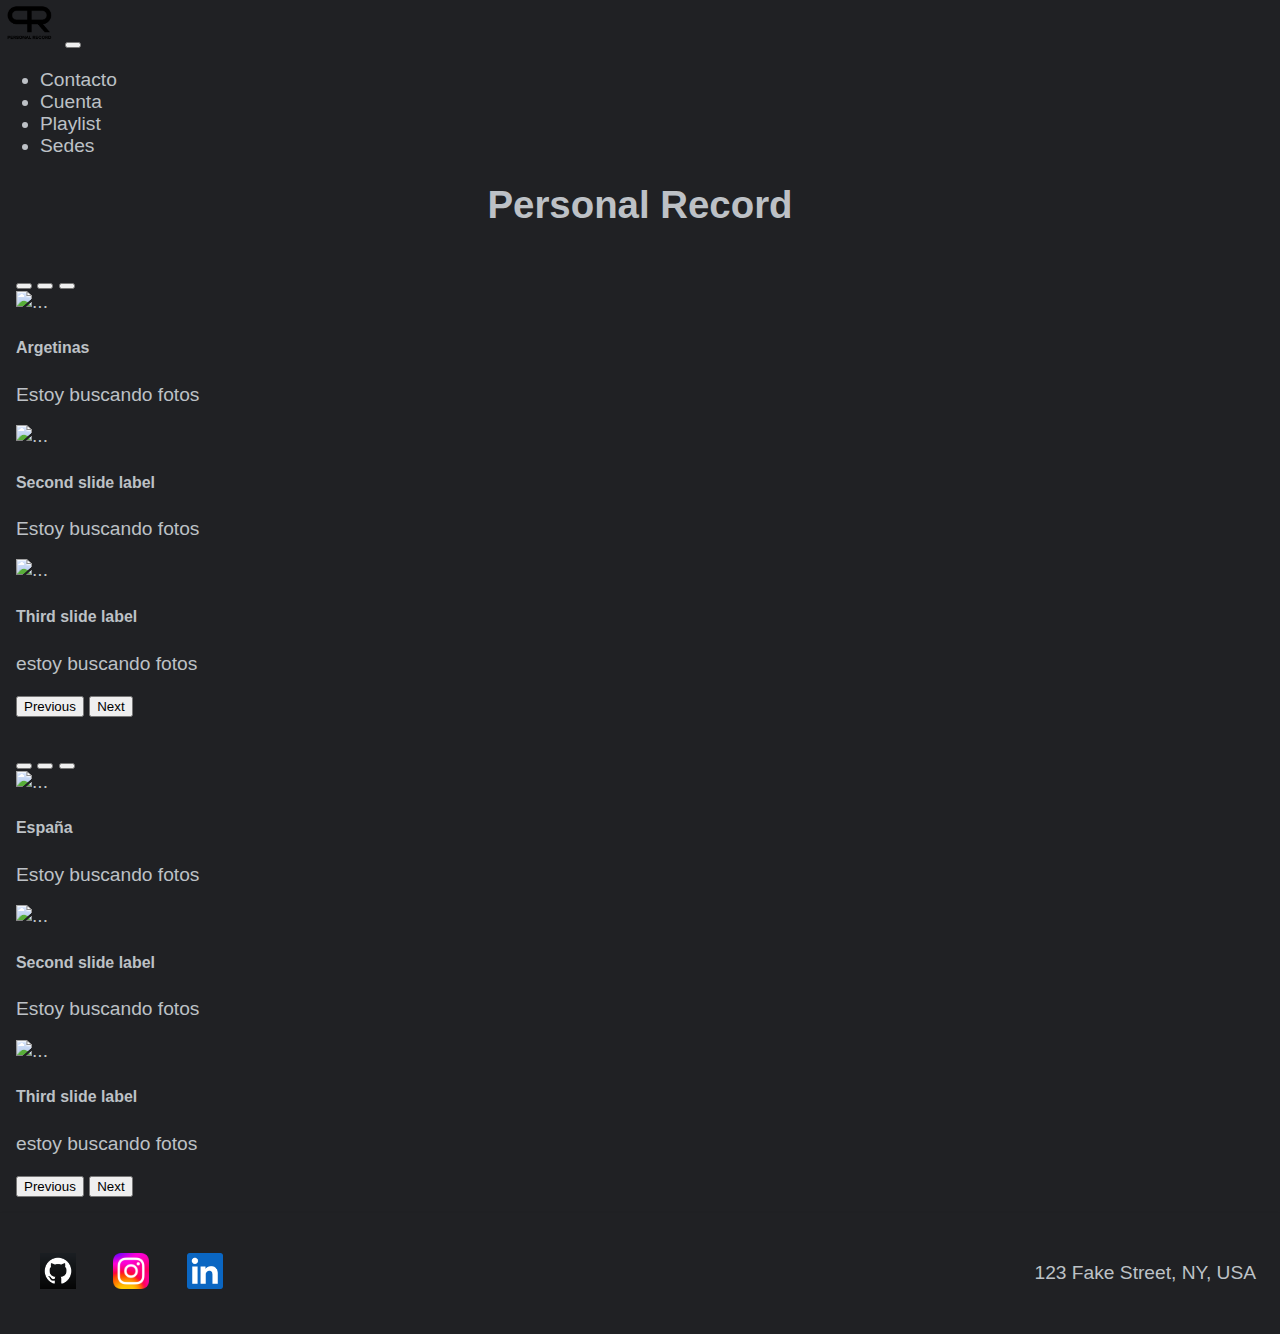
==== commit 94fa9092: "img nuevas" ====
--- a/index.html
+++ b/index.html
@@ -23,10 +23,7 @@
   <header>
     <nav class="navbar navbar-expand-lg bg-dark">
       <div class="container-fluid">
-        <a class="navbar-brand" href="index.html">
-          <img src="img/pr-logo.png" alt="" width="60" class="d-inline-block align-text-top">
-        </a>
-        <a class="navbar-brand active" href="index.html">PR GYM</a>
+        <a class="navbar-brand active" href="index.html"><img src="img/pr-logo.png"  width="60" alt=""></a>
         <button class="navbar-toggler" type="button" data-bs-toggle="collapse" data-bs-target="#navbarNav"
           aria-controls="navbarNav" aria-expanded="false" aria-label="Toggle navigation">
           <span class="navbar-toggler-icon"></span>
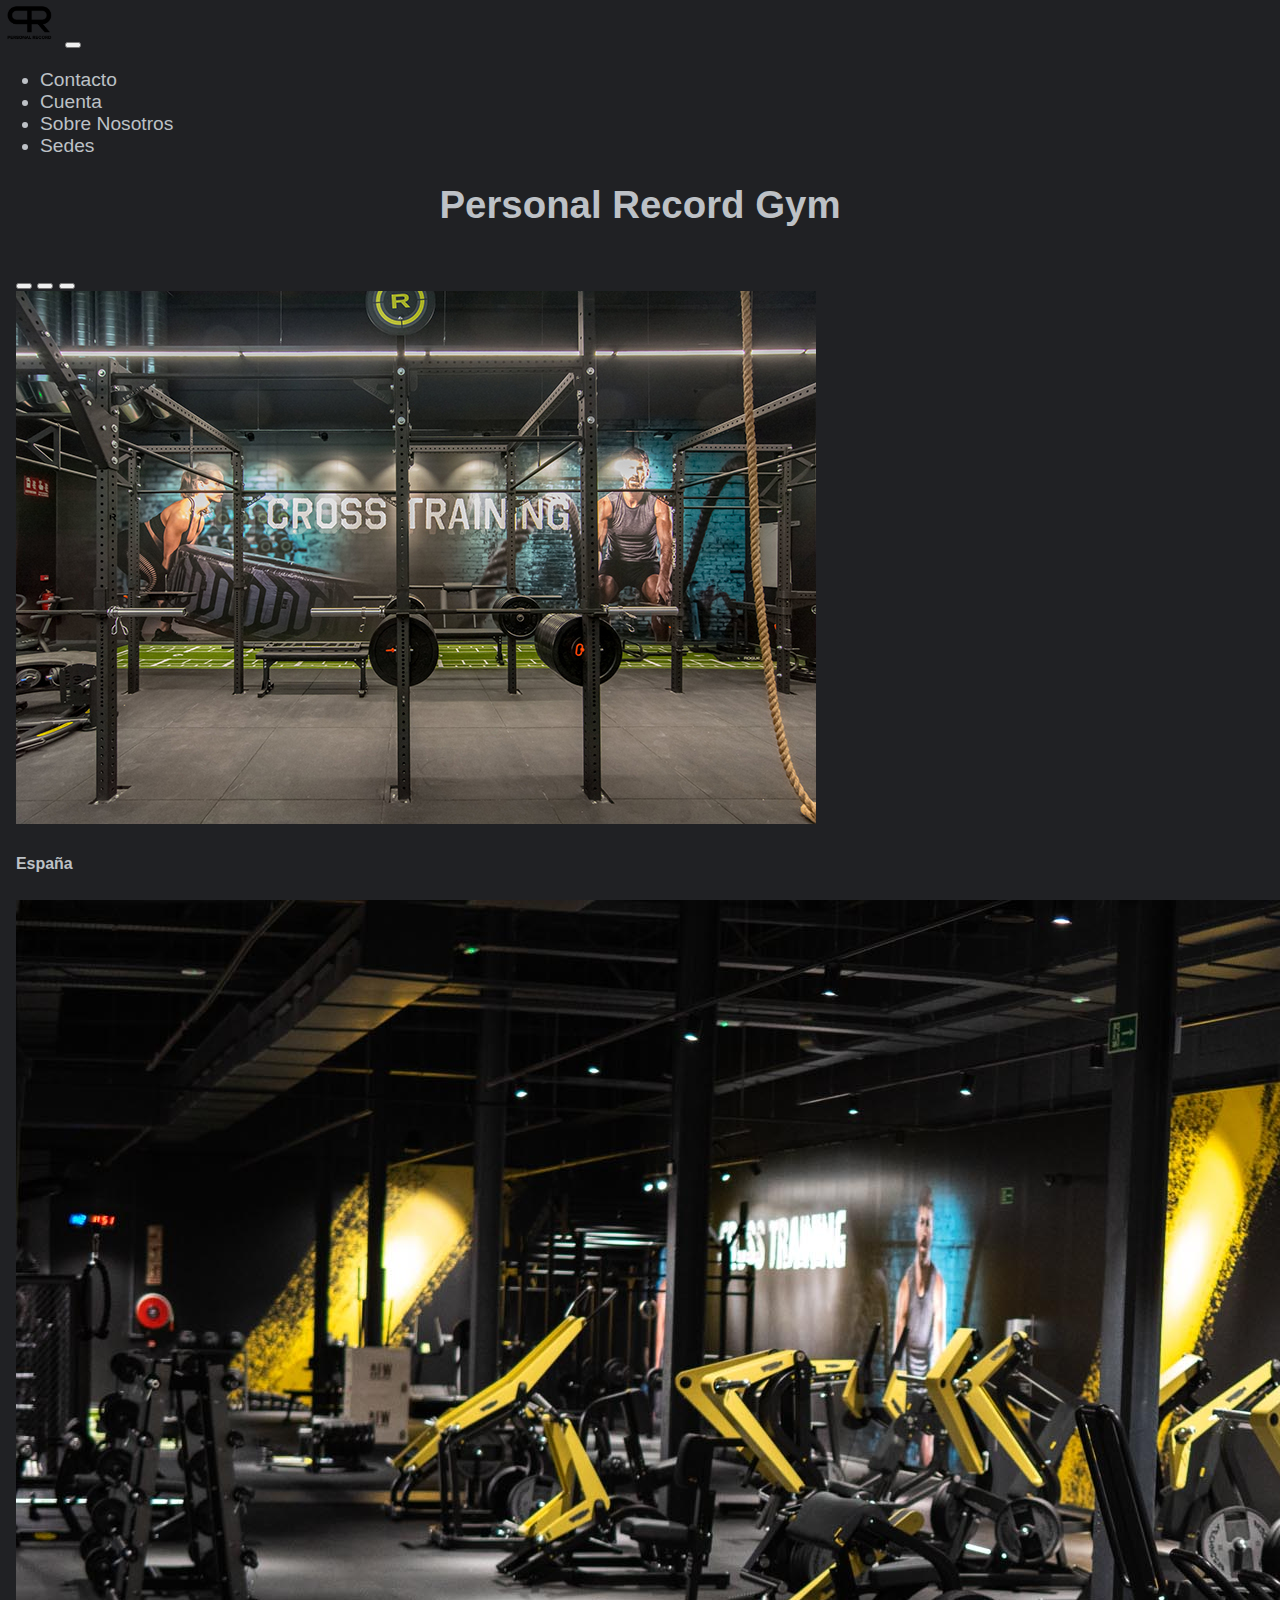
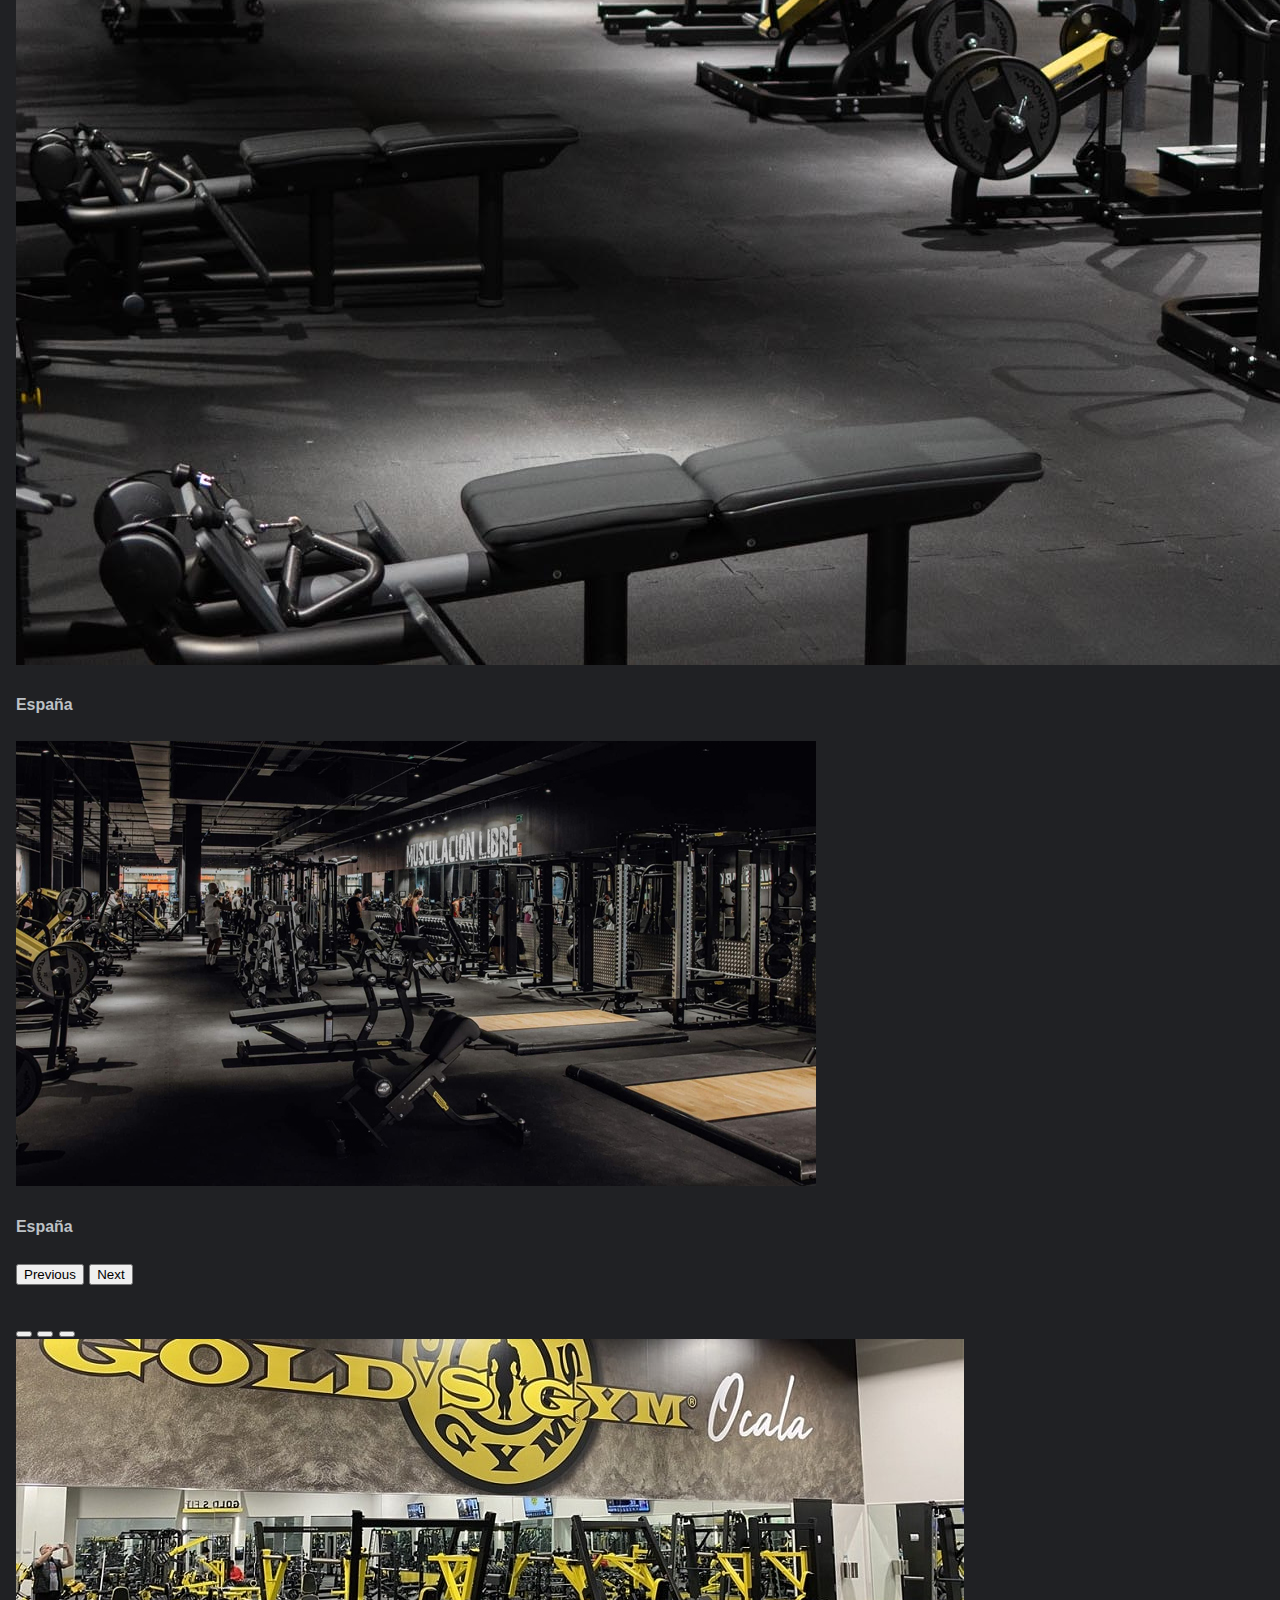
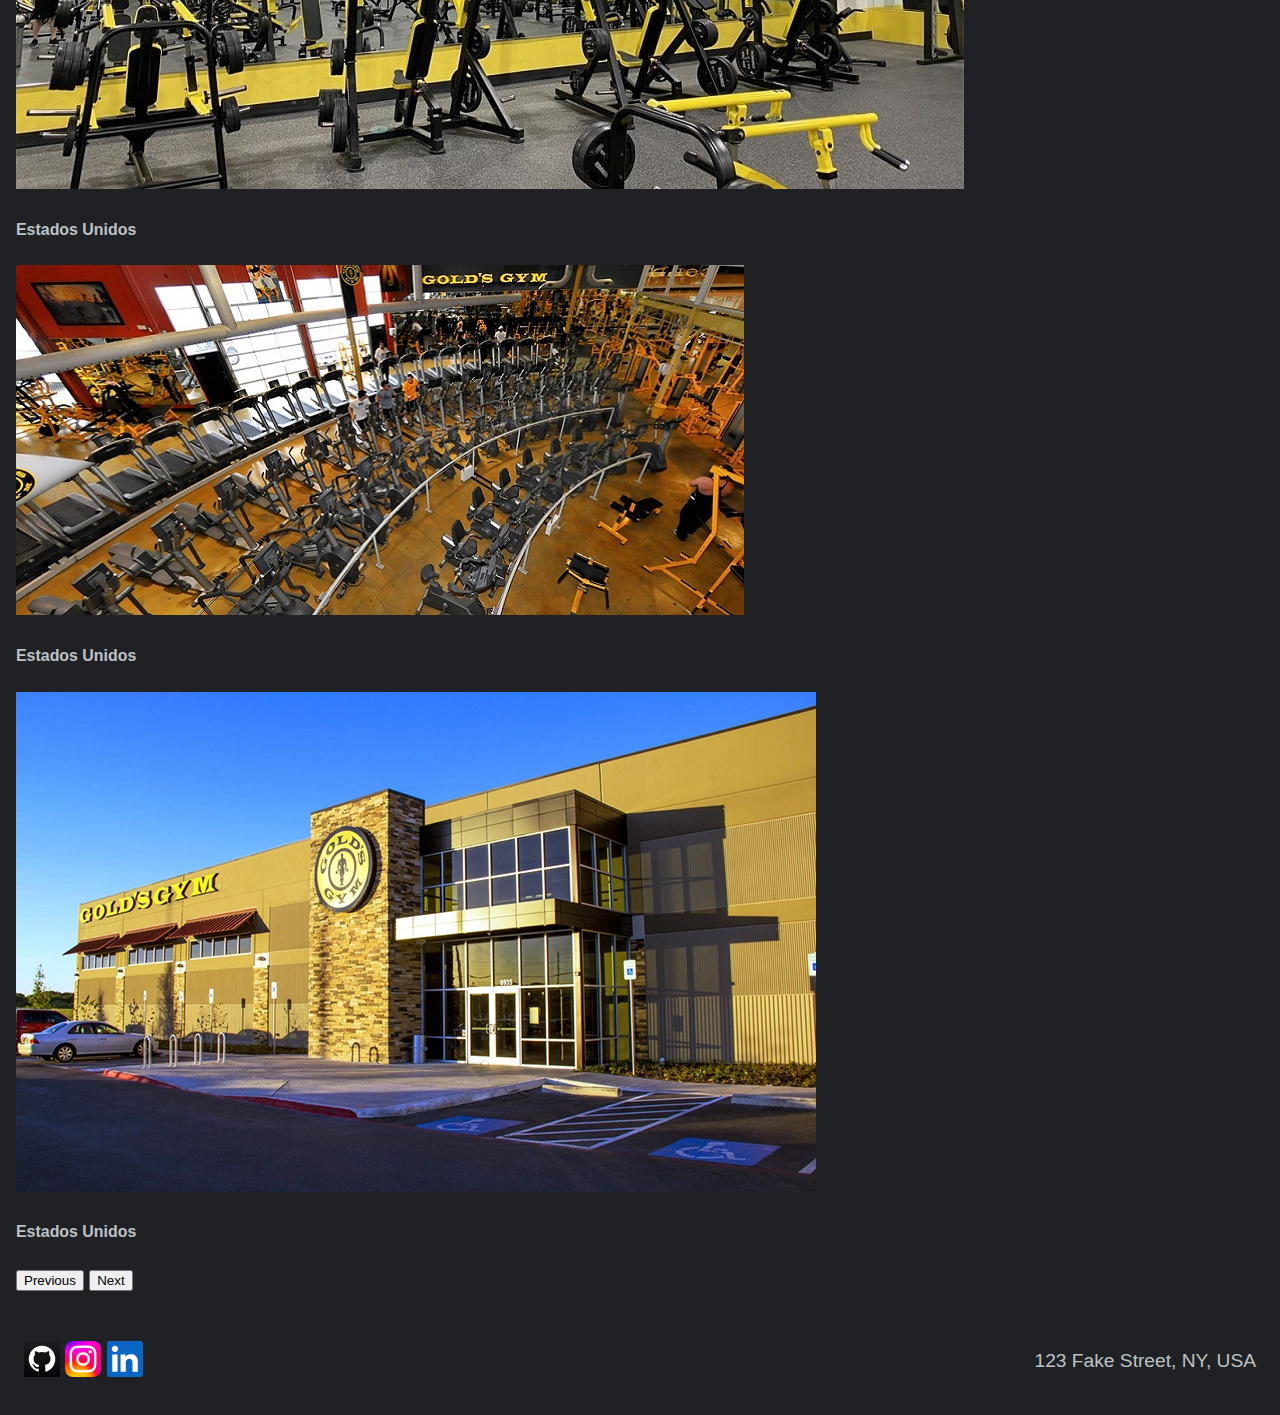
==== commit 10aa4d15: "preentrega" ====
--- a/index.html
+++ b/index.html
@@ -37,7 +37,7 @@
               <a class="nav-link" href="pages/cuenta.html">Cuenta</a>
             </li>
             <li class="nav-item">
-              <a class="nav-link" href="pages/playlist.html">Playlist</a>
+              <a class="nav-link" href="pages/playlist.html">Sobre Nosotros</a>
             </li>
             <li class="nav-item">
               <a class="nav-link" href="pages/sedes.html">Sedes</a>
@@ -48,12 +48,13 @@
     </nav>
   </header>
   <main class="px-3 container">
-    <div>
-      <h1 class="h1">Personal Record</h1>
+    <div class="align-items-center mx-auto row">
+      <h1 class="h1 col">Personal Record Gym</h1>
     </div>
   </main>
-  <section>
-    <div id="carouselExampleDark" class="carousel carousel-dark slide" data-bs-ride="carousel">
+  <section class="">
+    <div class="container">
+    <div id="carouselExampleDark" class="carousel  carousel-dark slide" data-bs-ride="carousel">
       <div class="carousel-indicators">
         <button type="button" data-bs-target="#carouselExampleDark" data-bs-slide-to="0" class="active"
           aria-current="true" aria-label="Slide 1"></button>
@@ -62,24 +63,21 @@
       </div>
       <div class="carousel-inner">
         <div class="carousel-item active" data-bs-interval="10000">
-          <img src="http://ximg.es/400x200/ffffff/fff" class="d-block w-100" alt="...">
+          <img src="img/espana-gym1.webp" class="d-block w-100" alt="...">
           <div class="carousel-caption d-none d-md-block">
-            <h5>Argetinas</h5>
-            <p>Estoy buscando fotos</p>
+            <h5>España</h5>
           </div>
         </div>
         <div class="carousel-item" data-bs-interval="2000">
-          <img src="http://ximg.es/400x200/ffffff/fff" class="d-block w-100" alt="...">
+          <img src="img/espana-img2.jpeg" class="d-block w-100" alt="...">
           <div class="carousel-caption d-none d-md-block">
-            <h5>Second slide label</h5>
-            <p>Estoy buscando fotos</p>
+            <h5>España</h5>
           </div>
         </div>
         <div class="carousel-item">
-          <img src="http://ximg.es/400x200/ffffff/fff" class="d-block w-100" alt="...">
+          <img src="img/espana-gym3.jpeg" class="d-block w-100" alt="...">
           <div class="carousel-caption d-none d-md-block">
-            <h5>Third slide label</h5>
-            <p>estoy buscando fotos</p>
+            <h5>España</h5>
           </div>
         </div>
       </div>
@@ -101,24 +99,21 @@
       </div>
       <div class="carousel-inner">
         <div class="carousel-item active" data-bs-interval="10000">
-          <img src="http://ximg.es/400x200/ffffff/fff" class="d-block w-100" alt="...">
+          <img src="img/usa-gym1.jpeg" class="d-block w-100" alt="...">
           <div class="carousel-caption d-none d-md-block">
-            <h5>España</h5>
-            <p>Estoy buscando fotos</p>
+            <h5>Estados Unidos</h5>
           </div>
         </div>
         <div class="carousel-item" data-bs-interval="2000">
-          <img src="http://ximg.es/400x200/ffffff/fff" class="d-block w-100" alt="...">
+          <img src="img/gym-usa2.jpeg" class="d-block w-100" alt="...">
           <div class="carousel-caption d-none d-md-block">
-            <h5>Second slide label</h5>
-            <p>Estoy buscando fotos</p>
+            <h5>Estados Unidos</h5>
           </div>
         </div>
         <div class="carousel-item">
-          <img src="http://ximg.es/400x200/ffffff/fff" class="d-block w-100" alt="...">
+          <img src="img/gym-usa3.webp" class="d-block w-100" alt="...">
           <div class="carousel-caption d-none d-md-block">
-            <h5>Third slide label</h5>
-            <p>estoy buscando fotos</p>
+            <h5>Estados Unidos</h5>
           </div>
         </div>
       </div>
@@ -131,10 +126,11 @@
         <span class="visually-hidden">Next</span>
       </button>
     </div>
+  </div>
   </section>
   <footer class="footer">
     <!-- Redes y Direccion -->
-    <div class="d-inline-block align-text-top">
+    <div class="d-inline-block align-text-top tamano" >
       <a href="https://github.com/" target="_blank"><img src="img/github-logo.png" alt="GIthub" /></a>
       <a href="https://instagram.com" target="_blank"><img src="img/instagram-logo.png" alt="Instagram" /></a>
       <a href="https://linkedin.com" target="_blank"><img src="img/linkedin-logo.png" alt="Linkedin" /></a>
--- a/css/estilo.css
+++ b/css/estilo.css
@@ -43,7 +43,6 @@
   box-shadow: 0 2px 4px #0000001a;
 }
 .footer img {
-  padding: 16px !important;
   margin: auto !important;
   width: 36px !important; 
 }
@@ -113,4 +112,26 @@
 }
 .h1 {
   text-align: center !important;
+}
+.form-floating {
+  padding: 16px;
+}
+.card-img  {
+  backdrop-filter: opacity(100%) !important;
+}
+.contacto {
+  
+    position: relative;
+    padding: 24px;
+    background-color: #202124;
+    display: flex;
+    justify-content: space-between;
+    align-items: center;
+    box-shadow: 0 2px 4px #0000001a;
+  
+}
+.contacto img {
+  margin: auto !important;
+  width:90px !important; 
+  padding: 16px;
 }